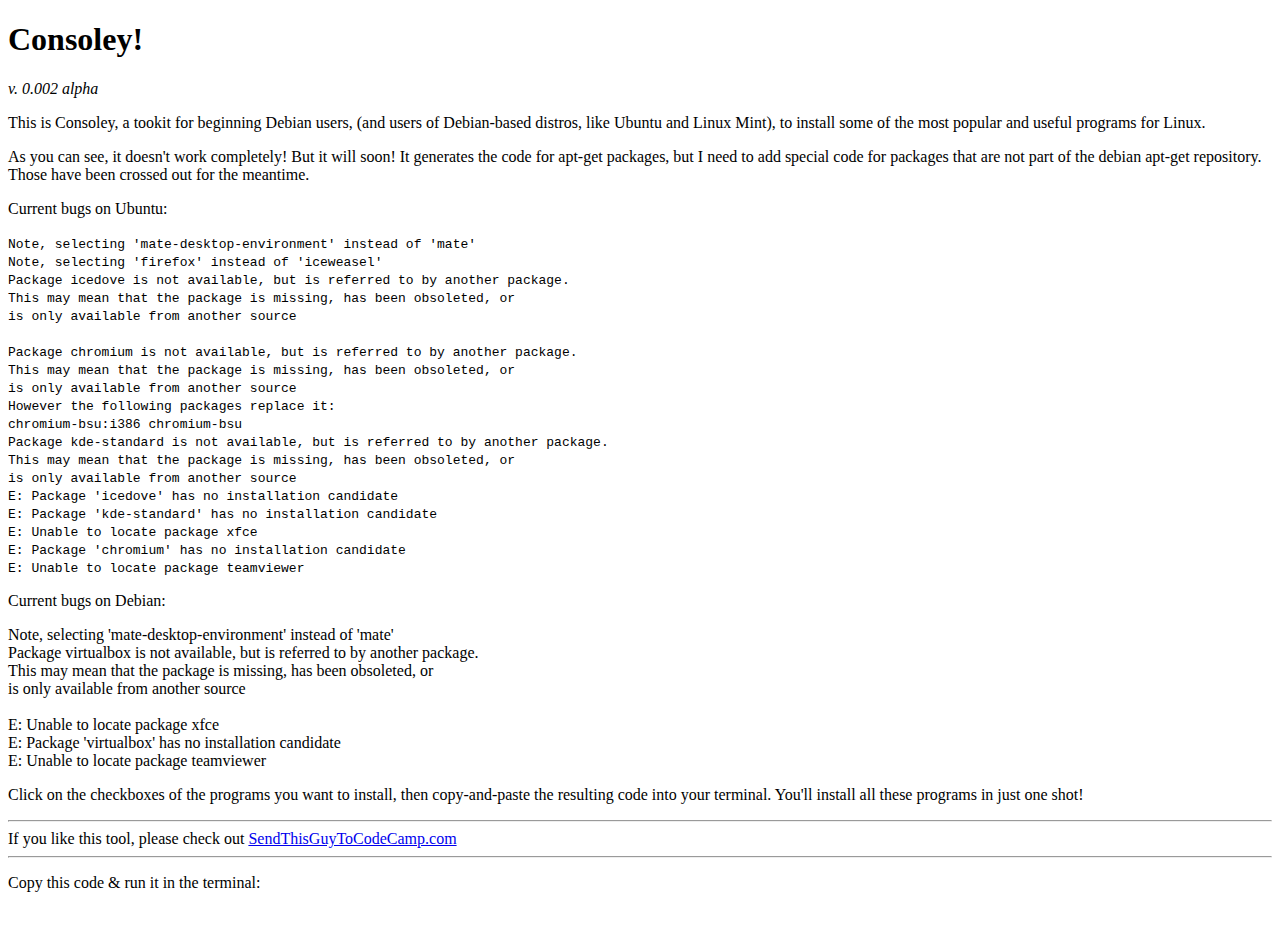
==== index.html @ d5e073c0 "update debian bug list" ====
<!DOCTYPE html>
<HTML>
    
    <head>
<link rel="stylesheet" href="css/style.css">

    </head>
    
    <body>
<H1>Consoley!</H1>
<p><em>v. 0.002 alpha</em></p>
<P>This is Consoley, a tookit for beginning Debian users, (and users of Debian-based distros, like Ubuntu and Linux Mint), to install some of the most popular and useful programs for Linux.</P>

<P>As you can see, it doesn't work completely! But it will soon!  It generates the code for apt-get packages, but I need to add special code for packages that are not part of the debian apt-get repository. Those have been crossed out for the meantime.</P>

<P>Current bugs on Ubuntu:</P>
<code>
Note, selecting 'mate-desktop-environment' instead of 'mate'<BR>
Note, selecting 'firefox' instead of 'iceweasel'<BR>
Package icedove is not available, but is referred to by another package.<BR>
This may mean that the package is missing, has been obsoleted, or<BR>
is only available from another source<BR>
<BR>
Package chromium is not available, but is referred to by another package.<BR>
This may mean that the package is missing, has been obsoleted, or<BR>
is only available from another source<BR>
However the following packages replace it:<BR>
  chromium-bsu:i386 chromium-bsu<BR>

Package kde-standard is not available, but is referred to by another package.<BR>
This may mean that the package is missing, has been obsoleted, or<BR>
is only available from another source<BR>

E: Package 'icedove' has no installation candidate<BR>
E: Package 'kde-standard' has no installation candidate<BR>
E: Unable to locate package xfce<BR>
E: Package 'chromium' has no installation candidate<BR>
E: Unable to locate package teamviewer<BR>

</code>
<P>Current bugs on Debian:</P>
<code></code>Note, selecting 'mate-desktop-environment' instead of 'mate'
<BR>Package virtualbox is not available, but is referred to by another package.
<BR>This may mean that the package is missing, has been obsoleted, or
<BR>is only available from another source
<BR>
<BR>E: Unable to locate package xfce
<BR>E: Package 'virtualbox' has no installation candidate
<BR>E: Unable to locate package teamviewer</code>


<P>Click on the checkboxes of the programs you want to install, then copy-and-paste the resulting code into your terminal.  You'll install all these programs in just one shot!</P>

<HR>
If you like this tool, please check out <a href="https://sendthisguytocodecamp.com">SendThisGuyToCodeCamp.com</a>
<HR>
<P>Copy this code &amp; run it in the terminal:</P>
<div id="installCode" class="terminal">&nbsp;</div>

        <form id="checkboxes" name="checkboxes">

        </form>


    </body>
    <script src="https://ajax.googleapis.com/ajax/libs/jquery/2.1.4/jquery.min.js"></script>    <script type="text/javascript" src="js/consoley.js"></script>

</html>
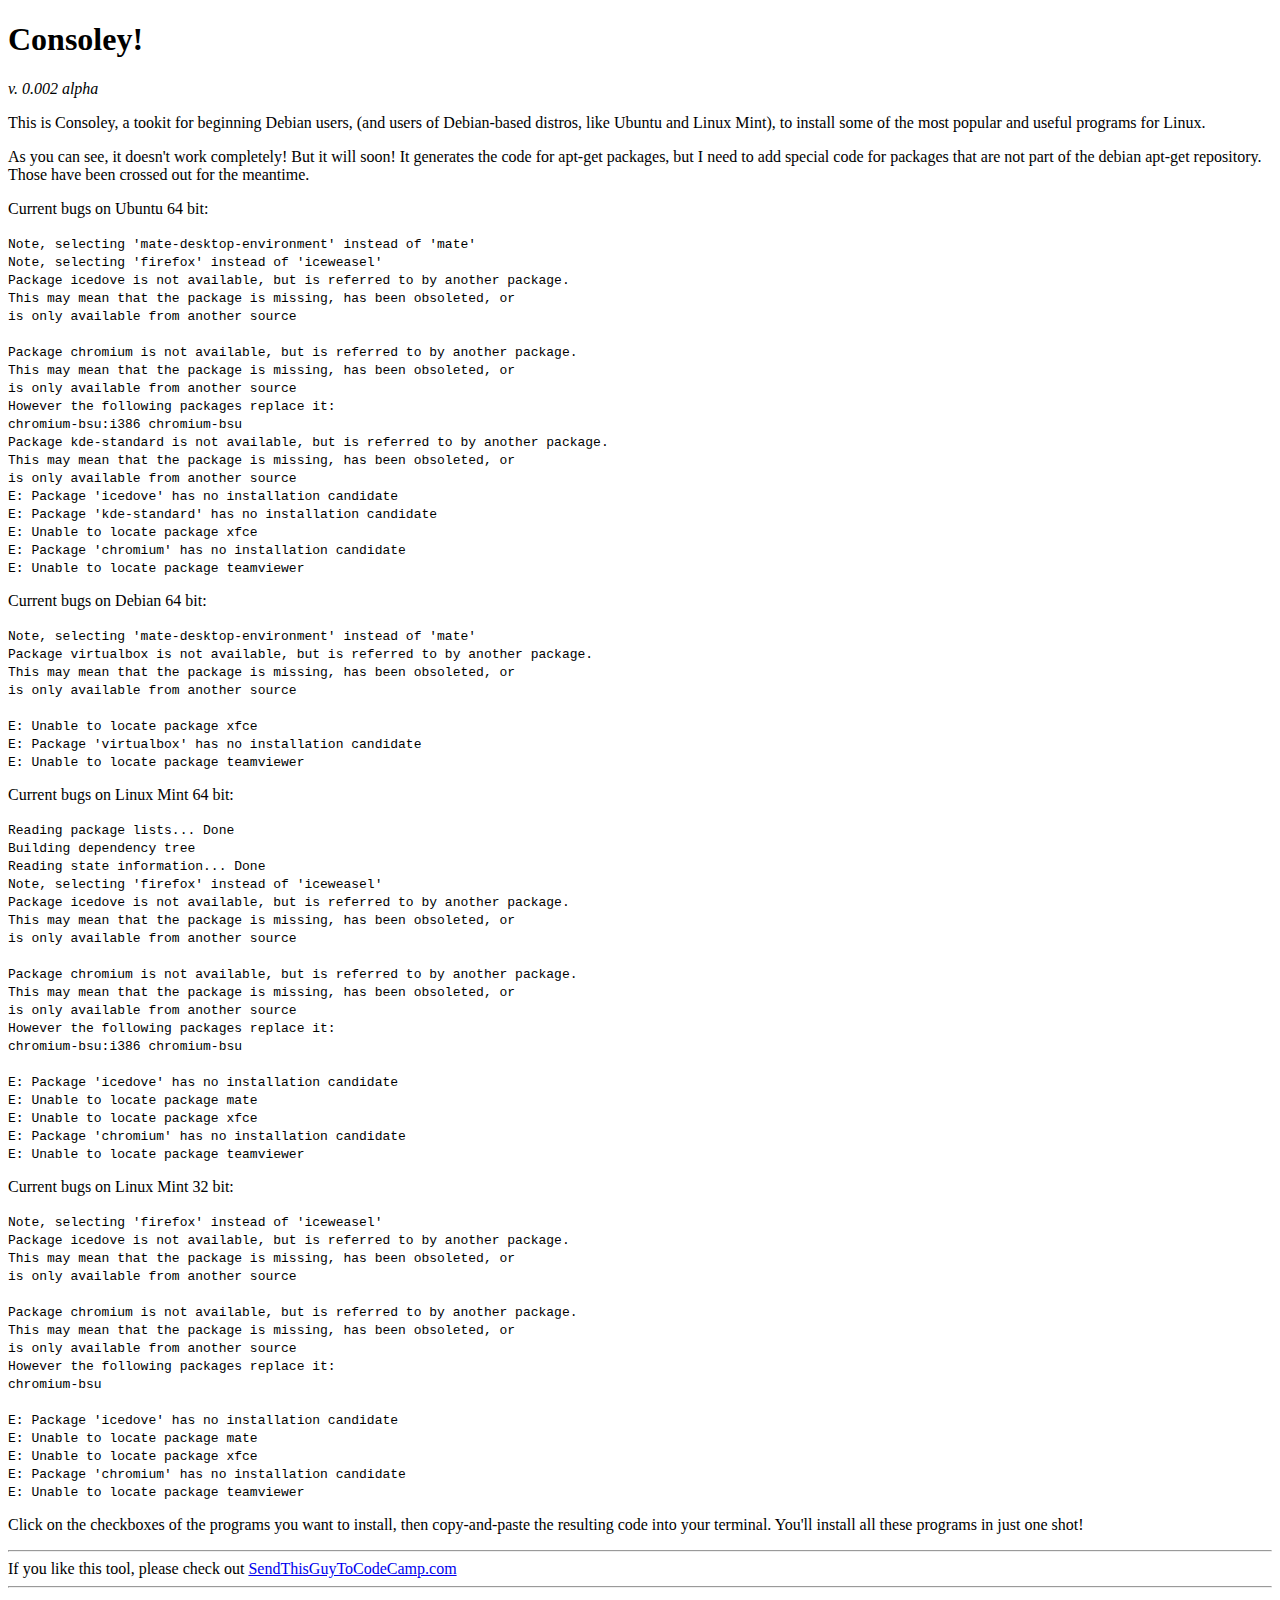
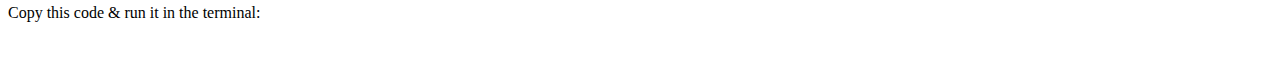
==== commit 6ff335c7: "Added Linux Mint 32bit" ====
--- a/index.html
+++ b/index.html
@@ -13,7 +13,7 @@
 
 <P>As you can see, it doesn't work completely! But it will soon!  It generates the code for apt-get packages, but I need to add special code for packages that are not part of the debian apt-get repository. Those have been crossed out for the meantime.</P>
 
-<P>Current bugs on Ubuntu:</P>
+<P>Current bugs on Ubuntu 64 bit:</P>
 <code>
 Note, selecting 'mate-desktop-environment' instead of 'mate'<BR>
 Note, selecting 'firefox' instead of 'iceweasel'<BR>
@@ -38,8 +38,8 @@
 E: Unable to locate package teamviewer<BR>
 
 </code>
-<P>Current bugs on Debian:</P>
-<code></code>Note, selecting 'mate-desktop-environment' instead of 'mate'
+<P>Current bugs on Debian 64 bit:</P>
+<code>Note, selecting 'mate-desktop-environment' instead of 'mate'
 <BR>Package virtualbox is not available, but is referred to by another package.
 <BR>This may mean that the package is missing, has been obsoleted, or
 <BR>is only available from another source
@@ -47,6 +47,46 @@
 <BR>E: Unable to locate package xfce
 <BR>E: Package 'virtualbox' has no installation candidate
 <BR>E: Unable to locate package teamviewer</code>
+
+<P>Current bugs on Linux Mint 64 bit:</P>
+<code>Reading package lists... Done
+<BR>Building dependency tree       
+<BR>Reading state information... Done
+<BR>Note, selecting 'firefox' instead of 'iceweasel'
+<BR>Package icedove is not available, but is referred to by another package.
+<BR>This may mean that the package is missing, has been obsoleted, or
+<BR>is only available from another source
+<BR>
+<BR>Package chromium is not available, but is referred to by another package.
+<BR>This may mean that the package is missing, has been obsoleted, or
+<BR>is only available from another source
+<BR>However the following packages replace it:
+<BR>  chromium-bsu:i386 chromium-bsu
+<BR>
+<BR>E: Package 'icedove' has no installation candidate
+<BR>E: Unable to locate package mate
+<BR>E: Unable to locate package xfce
+<BR>E: Package 'chromium' has no installation candidate
+<BR>E: Unable to locate package teamviewer</code>
+
+<P>Current bugs on Linux Mint 32 bit:</P>
+<code>Note, selecting 'firefox' instead of 'iceweasel'
+<BR>Package icedove is not available, but is referred to by another package.
+<BR>This may mean that the package is missing, has been obsoleted, or
+<BR>is only available from another source
+<BR>
+<BR>Package chromium is not available, but is referred to by another package.
+<BR>This may mean that the package is missing, has been obsoleted, or
+<BR>is only available from another source
+<BR>However the following packages replace it:
+<BR>  chromium-bsu
+<BR>
+<BR>E: Package 'icedove' has no installation candidate
+<BR>E: Unable to locate package mate
+<BR>E: Unable to locate package xfce
+<BR>E: Package 'chromium' has no installation candidate
+<BR>E: Unable to locate package teamviewer</code>
+
 
 
 <P>Click on the checkboxes of the programs you want to install, then copy-and-paste the resulting code into your terminal.  You'll install all these programs in just one shot!</P>
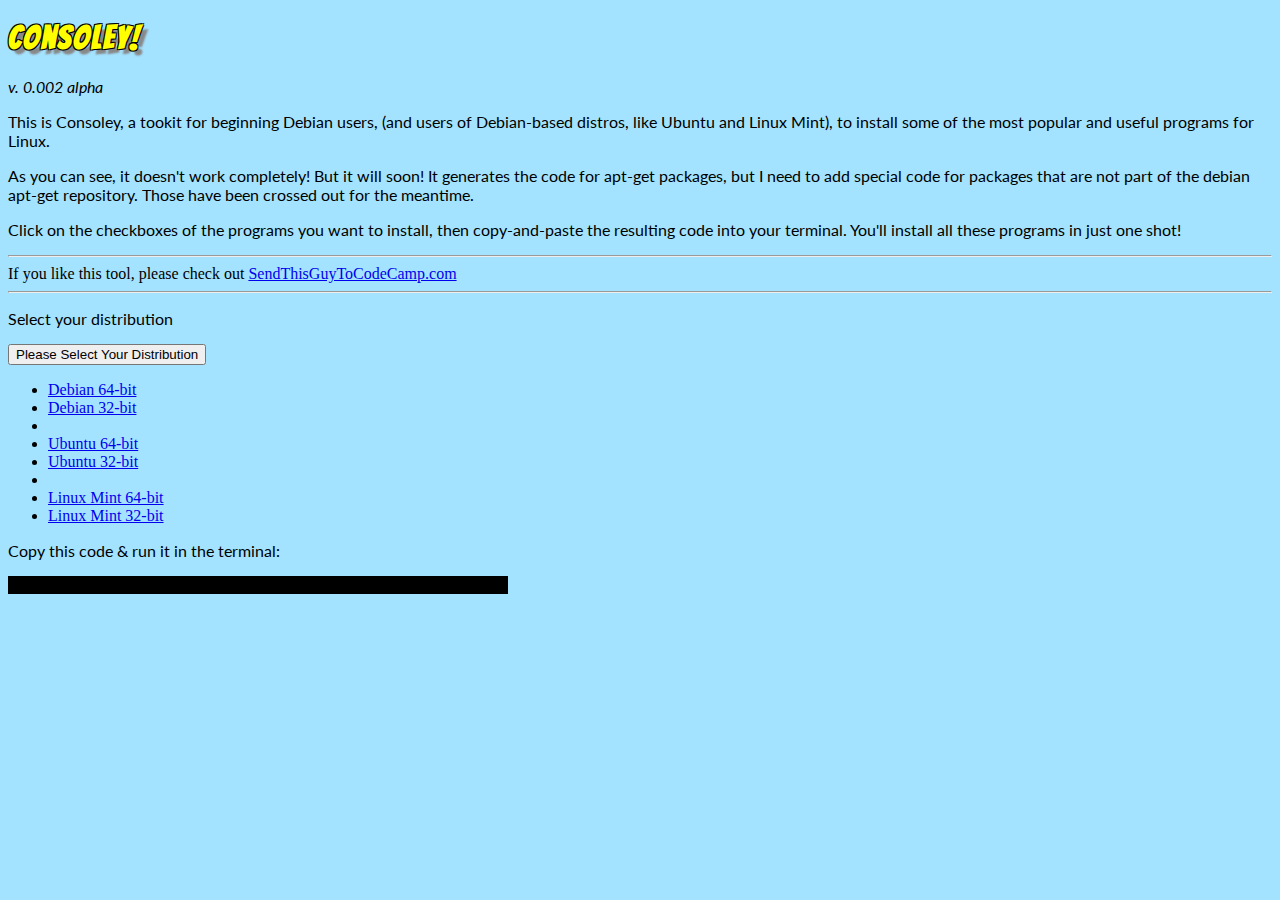
==== commit b131228b: "test" ====
--- a/index.html
+++ b/index.html
@@ -1,18 +1,26 @@
 <!DOCTYPE html>
-<HTML>
-    
-    <head>
-<link rel="stylesheet" href="css/style.css">
+<html>
+<head>
+    <link href="css/bootstrap.css" rel="stylesheet">
+    <link href="css/bootstrap-theme.css" rel="stylesheet">
+    <link href="css/style.css" rel="stylesheet">
 
-    </head>
-    
-    <body>
-<H1>Consoley!</H1>
-<p><em>v. 0.002 alpha</em></p>
-<P>This is Consoley, a tookit for beginning Debian users, (and users of Debian-based distros, like Ubuntu and Linux Mint), to install some of the most popular and useful programs for Linux.</P>
+    <title></title>
+</head>
 
-<P>As you can see, it doesn't work completely! But it will soon!  It generates the code for apt-get packages, but I need to add special code for packages that are not part of the debian apt-get repository. Those have been crossed out for the meantime.</P>
+<body>
+    <h1>Consoley!</h1>
 
+    <p><em>v. 0.002 alpha</em></p>
+
+    <p>This is Consoley, a tookit for beginning Debian users, (and users of
+    Debian-based distros, like Ubuntu and Linux Mint), to install some of the
+    most popular and useful programs for Linux.</p>
+
+    <p>As you can see, it doesn't work completely! But it will soon! It
+    generates the code for apt-get packages, but I need to add special code for
+    packages that are not part of the debian apt-get repository. Those have
+    been crossed out for the meantime.</p><!--
 <P>Current bugs on Ubuntu 64 bit:</P>
 <code>
 Note, selecting 'mate-desktop-environment' instead of 'mate'<BR>
@@ -88,21 +96,79 @@
 <BR>E: Unable to locate package teamviewer</code>
 
 
+<P>Current bugs on Linux Mint 32 bit:</P>
+<code>Note, selecting 'firefox' instead of 'iceweasel'
+<BR>Package icedove is not available, but is referred to by another package.
+<BR>This may mean that the package is missing, has been obsoleted, or
+<BR>is only available from another source
+<BR>
+<BR>Package chromium is not available, but is referred to by another package.
+<BR>This may mean that the package is missing, has been obsoleted, or
+<BR>is only available from another source
+<BR>However the following packages replace it:
+<BR>  chromium-bsu
 
-<P>Click on the checkboxes of the programs you want to install, then copy-and-paste the resulting code into your terminal.  You'll install all these programs in just one shot!</P>
+<BR>E: Package 'icedove' has no installation candidate
+<BR>E: Unable to locate package cinnamon
+<BR>E: Unable to locate package mate
+<BR>E: Unable to locate package xfce
+<BR>E: Package 'chromium' has no installation candidate
+<BR>E: Unable to locate package teamviewer</code>
+-->
 
-<HR>
-If you like this tool, please check out <a href="https://sendthisguytocodecamp.com">SendThisGuyToCodeCamp.com</a>
-<HR>
-<P>Copy this code &amp; run it in the terminal:</P>
-<div id="installCode" class="terminal">&nbsp;</div>
+    <p>Click on the checkboxes of the programs you want to install, then
+    copy-and-paste the resulting code into your terminal. You'll install all
+    these programs in just one shot!</p>
+    <hr>
+    If you like this tool, please check out <a href=
+    "https://sendthisguytocodecamp.com">SendThisGuyToCodeCamp.com</a>
+    <hr>
 
-        <form id="checkboxes" name="checkboxes">
+    <p>Select your distribution</p>
 
-        </form>
+    <div class="dropdown">
+        <button class="btn btn-default dropdown-toggle" data-toggle="dropdown"
+        id="menu1" type="button">Please Select Your Distribution <span class=
+        "caret"></span></button>
 
+        <ul class="dropdown-menu">
+            <li id="debian64">
+                <a href="#">Debian 64-bit</a>
+            </li>
 
-    </body>
-    <script src="https://ajax.googleapis.com/ajax/libs/jquery/2.1.4/jquery.min.js"></script>    <script type="text/javascript" src="js/consoley.js"></script>
+            <li id="debian32">
+                <a href="#">Debian 32-bit</a>
+            </li>
 
-</html>
+            <li class="divider"></li>
+
+            <li id="ubuntu64">
+                <a href="#">Ubuntu 64-bit</a>
+            </li>
+
+            <li id="ubuntu32">
+                <a href="#">Ubuntu 32-bit</a>
+            </li>
+
+            <li class="divider"></li>
+
+            <li id="linuxmint64">
+                <a href="#">Linux Mint 64-bit</a>
+            </li>
+
+            <li id="linuxmint32">
+                <a href="#">Linux Mint 32-bit</a>
+            </li>
+        </ul>
+    </div>
+
+    <p>Copy this code &amp; run it in the terminal:</p>
+
+    <div class="terminal" id="installCode">
+        &nbsp;
+    </div>
+
+    <form id="checkboxes" name="checkboxes"></form><script src=
+    "https://ajax.googleapis.com/ajax/libs/jquery/2.1.4/jquery.min.js"></script> <script src="js/bootstrap.js" type="text/javascript"></script> <script src="js/consoley.js" type="text/javascript"></script> 
+</body>
+</html>--- a/css/style.css
+++ b/css/style.css
@@ -0,0 +1,38 @@
+@import "http://fonts.googleapis.com/css?family=Lato|Share+Tech+Mono|Bangers";
+
+body {
+    background-color:#A4E3FF
+}
+
+p {
+    font-family:"Lato",Helvetica,Arial,sans
+}
+
+h1,h2,h3,h4,h5,h6 {
+    font-family:"Bangers","Lato",Helvetica,Arial,sans;
+    letter-spacing:2px;
+    color:#ff0;
+    text-shadow:-1px -1px 0 #000,1px -1px 0 #000,-1px 1px 0 #000,1px 1px 0 #000,5px 5px 2px #888
+}
+
+.aptget {
+    color:blue
+}
+
+.canonicalpartners,.dpkg,.wget,.ubuntu,.google,.nonfree,.steam {
+    text-decoration:line-through
+}
+
+.terminal {
+    color:lime;
+    background-color:#000;
+    font-family:"Share Tech Mono",monospace;
+    max-width:500px
+}
+
+.distrochoice {
+    height:128px;
+    width:128px;
+    margin:4px;
+    float:left
+}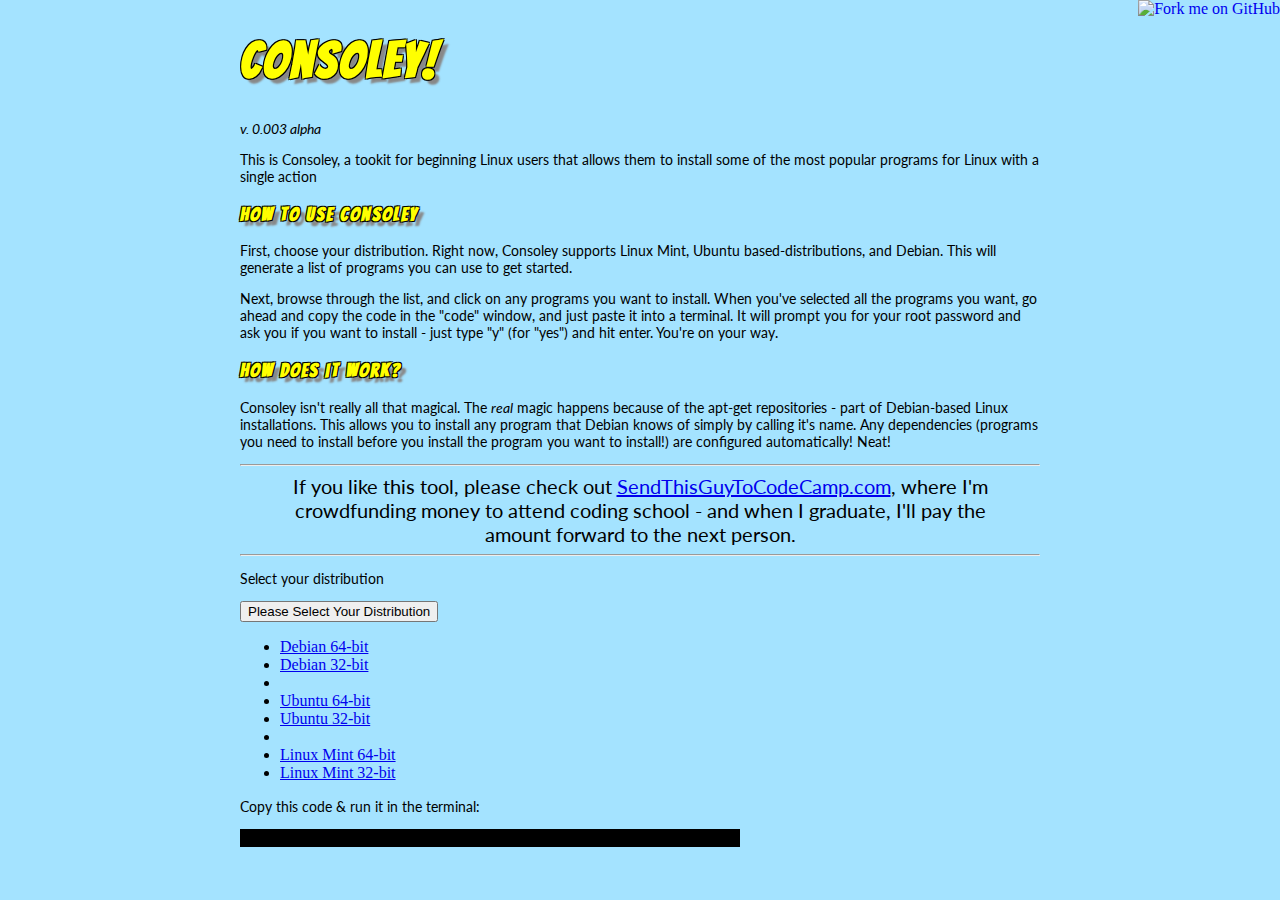
==== commit bd66134b: "finalwork decided to do apt-get only" ====
--- a/index.html
+++ b/index.html
@@ -9,119 +9,21 @@
 </head>
 
 <body>
+<div class="main-container">
     <h1>Consoley!</h1>
 
-    <p><em>v. 0.002 alpha</em></p>
+    <p><em>v. 0.003 alpha</em></p>
 
-    <p>This is Consoley, a tookit for beginning Debian users, (and users of
-    Debian-based distros, like Ubuntu and Linux Mint), to install some of the
-    most popular and useful programs for Linux.</p>
+    <p>This is Consoley, a tookit for beginning Linux users that allows them to install some of the most popular programs for Linux with a single action</P>
 
-    <p>As you can see, it doesn't work completely! But it will soon! It
-    generates the code for apt-get packages, but I need to add special code for
-    packages that are not part of the debian apt-get repository. Those have
-    been crossed out for the meantime.</p><!--
-<P>Current bugs on Ubuntu 64 bit:</P>
-<code>
-Note, selecting 'mate-desktop-environment' instead of 'mate'<BR>
-Note, selecting 'firefox' instead of 'iceweasel'<BR>
-Package icedove is not available, but is referred to by another package.<BR>
-This may mean that the package is missing, has been obsoleted, or<BR>
-is only available from another source<BR>
-<BR>
-Package chromium is not available, but is referred to by another package.<BR>
-This may mean that the package is missing, has been obsoleted, or<BR>
-is only available from another source<BR>
-However the following packages replace it:<BR>
-  chromium-bsu:i386 chromium-bsu<BR>
-
-Package kde-standard is not available, but is referred to by another package.<BR>
-This may mean that the package is missing, has been obsoleted, or<BR>
-is only available from another source<BR>
-
-E: Package 'icedove' has no installation candidate<BR>
-E: Package 'kde-standard' has no installation candidate<BR>
-E: Unable to locate package xfce<BR>
-E: Package 'chromium' has no installation candidate<BR>
-E: Unable to locate package teamviewer<BR>
-
-</code>
-<P>Current bugs on Debian 64 bit:</P>
-<code>Note, selecting 'mate-desktop-environment' instead of 'mate'
-<BR>Package virtualbox is not available, but is referred to by another package.
-<BR>This may mean that the package is missing, has been obsoleted, or
-<BR>is only available from another source
-<BR>
-<BR>E: Unable to locate package xfce
-<BR>E: Package 'virtualbox' has no installation candidate
-<BR>E: Unable to locate package teamviewer</code>
-
-<P>Current bugs on Linux Mint 64 bit:</P>
-<code>Reading package lists... Done
-<BR>Building dependency tree       
-<BR>Reading state information... Done
-<BR>Note, selecting 'firefox' instead of 'iceweasel'
-<BR>Package icedove is not available, but is referred to by another package.
-<BR>This may mean that the package is missing, has been obsoleted, or
-<BR>is only available from another source
-<BR>
-<BR>Package chromium is not available, but is referred to by another package.
-<BR>This may mean that the package is missing, has been obsoleted, or
-<BR>is only available from another source
-<BR>However the following packages replace it:
-<BR>  chromium-bsu:i386 chromium-bsu
-<BR>
-<BR>E: Package 'icedove' has no installation candidate
-<BR>E: Unable to locate package mate
-<BR>E: Unable to locate package xfce
-<BR>E: Package 'chromium' has no installation candidate
-<BR>E: Unable to locate package teamviewer</code>
-
-<P>Current bugs on Linux Mint 32 bit:</P>
-<code>Note, selecting 'firefox' instead of 'iceweasel'
-<BR>Package icedove is not available, but is referred to by another package.
-<BR>This may mean that the package is missing, has been obsoleted, or
-<BR>is only available from another source
-<BR>
-<BR>Package chromium is not available, but is referred to by another package.
-<BR>This may mean that the package is missing, has been obsoleted, or
-<BR>is only available from another source
-<BR>However the following packages replace it:
-<BR>  chromium-bsu
-<BR>
-<BR>E: Package 'icedove' has no installation candidate
-<BR>E: Unable to locate package mate
-<BR>E: Unable to locate package xfce
-<BR>E: Package 'chromium' has no installation candidate
-<BR>E: Unable to locate package teamviewer</code>
-
-
-<P>Current bugs on Linux Mint 32 bit:</P>
-<code>Note, selecting 'firefox' instead of 'iceweasel'
-<BR>Package icedove is not available, but is referred to by another package.
-<BR>This may mean that the package is missing, has been obsoleted, or
-<BR>is only available from another source
-<BR>
-<BR>Package chromium is not available, but is referred to by another package.
-<BR>This may mean that the package is missing, has been obsoleted, or
-<BR>is only available from another source
-<BR>However the following packages replace it:
-<BR>  chromium-bsu
-
-<BR>E: Package 'icedove' has no installation candidate
-<BR>E: Unable to locate package cinnamon
-<BR>E: Unable to locate package mate
-<BR>E: Unable to locate package xfce
-<BR>E: Package 'chromium' has no installation candidate
-<BR>E: Unable to locate package teamviewer</code>
--->
-
-    <p>Click on the checkboxes of the programs you want to install, then
-    copy-and-paste the resulting code into your terminal. You'll install all
-    these programs in just one shot!</p>
+    <H3>How to use Consoley</h3>
+    <p>First, choose your distribution. Right now, Consoley supports Linux Mint, Ubuntu based-distributions, and Debian. This will generate a list of programs you can use to get started.</p>
+    <P>Next, browse through the list, and click on any programs you want to install.  When you've selected all the programs you want, go ahead and copy the code in the "code" window, and just paste it into a terminal. It will prompt you for your root password and ask you if you want to install - just type "y" (for "yes") and hit enter.  You're on your way.</P>
+    <H3>How does it work?</H3>
+    <P>Consoley isn't really all that magical. The <i>real</i> magic happens because of the apt-get repositories - part of Debian-based Linux installations. This allows you to install any program that Debian knows of simply by calling it's name.  Any dependencies (programs you need to install before you install the program you want to install!) are configured automatically!  Neat!</P>
     <hr>
-    If you like this tool, please check out <a href=
-    "https://sendthisguytocodecamp.com">SendThisGuyToCodeCamp.com</a>
+    <div class="pitch">If you like this tool, please check out <a href=
+    "https://sendthisguytocodecamp.com">SendThisGuyToCodeCamp.com</a>, where I'm crowdfunding money to attend coding school - and when I graduate, I'll pay the amount forward to the next person.</div>
     <hr>
 
     <p>Select your distribution</p>
@@ -170,5 +72,8 @@
 
     <form id="checkboxes" name="checkboxes"></form><script src=
     "https://ajax.googleapis.com/ajax/libs/jquery/2.1.4/jquery.min.js"></script> <script src="js/bootstrap.js" type="text/javascript"></script> <script src="js/consoley.js" type="text/javascript"></script> 
+    </div>
+
+    <a href="https://github.com/brianboyko/consoley"><img style="position: absolute; top: 0; right: 0; border: 0;" src="https://camo.githubusercontent.com/365986a132ccd6a44c23a9169022c0b5c890c387/68747470733a2f2f73332e616d617a6f6e6177732e636f6d2f6769746875622f726962626f6e732f666f726b6d655f72696768745f7265645f6161303030302e706e67" alt="Fork me on GitHub" data-canonical-src="https://s3.amazonaws.com/github/ribbons/forkme_right_red_aa0000.png"></a>
 </body>
-</html>+</html>
--- a/css/style.css
+++ b/css/style.css
@@ -5,7 +5,8 @@
 }
 
 p {
-    font-family:"Lato",Helvetica,Arial,sans
+    font-family:"Lato",Helvetica,Arial,sans;
+    font-size:14px;
 }
 
 h1,h2,h3,h4,h5,h6 {
@@ -13,6 +14,17 @@
     letter-spacing:2px;
     color:#ff0;
     text-shadow:-1px -1px 0 #000,1px -1px 0 #000,-1px 1px 0 #000,1px 1px 0 #000,5px 5px 2px #888
+}
+
+h1{
+	font-size:50px;
+}
+
+.pitch {
+    font-family:"Lato",Helvetica,Arial,sans;
+    font-size:20px;
+    text-align:center;
+    padding:0px 20px;
 }
 
 .aptget {
@@ -35,4 +47,10 @@
     width:128px;
     margin:4px;
     float:left
+}
+
+.main-container {
+	max-width:90%;
+	width:800px;
+	margin:auto;
 }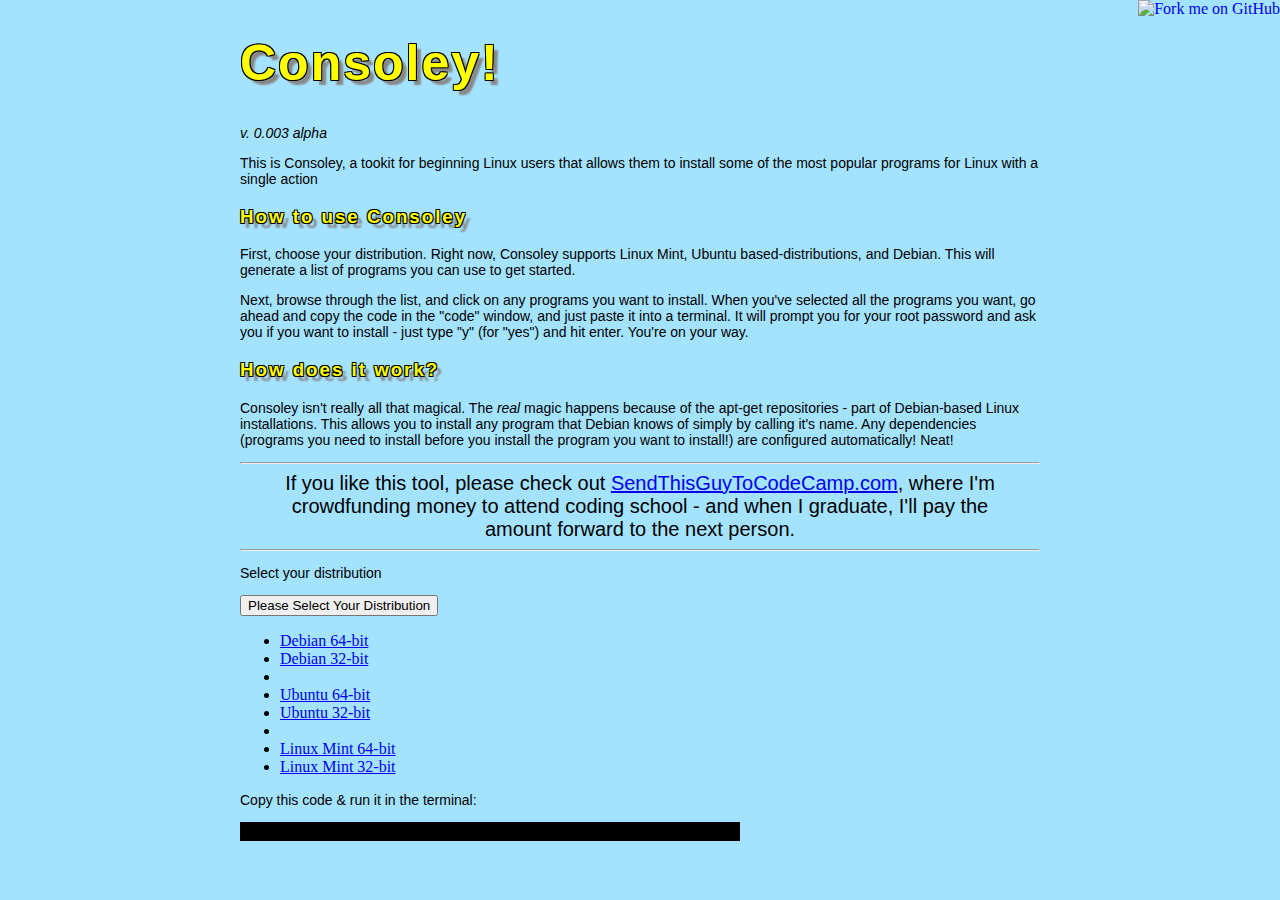
==== commit d4f0e05a: "finalwork decided to do apt-get only" ====
--- a/index.html
+++ b/index.html
@@ -9,71 +9,96 @@
 </head>
 
 <body>
-<div class="main-container">
-    <h1>Consoley!</h1>
+    <div class="main-container">
+        <h1>Consoley!</h1>
 
-    <p><em>v. 0.003 alpha</em></p>
+        <p><em>v. 0.003 alpha</em></p>
 
-    <p>This is Consoley, a tookit for beginning Linux users that allows them to install some of the most popular programs for Linux with a single action</P>
+        <p>This is Consoley, a tookit for beginning Linux users that allows
+        them to install some of the most popular programs for Linux with a
+        single action</p>
 
-    <H3>How to use Consoley</h3>
-    <p>First, choose your distribution. Right now, Consoley supports Linux Mint, Ubuntu based-distributions, and Debian. This will generate a list of programs you can use to get started.</p>
-    <P>Next, browse through the list, and click on any programs you want to install.  When you've selected all the programs you want, go ahead and copy the code in the "code" window, and just paste it into a terminal. It will prompt you for your root password and ask you if you want to install - just type "y" (for "yes") and hit enter.  You're on your way.</P>
-    <H3>How does it work?</H3>
-    <P>Consoley isn't really all that magical. The <i>real</i> magic happens because of the apt-get repositories - part of Debian-based Linux installations. This allows you to install any program that Debian knows of simply by calling it's name.  Any dependencies (programs you need to install before you install the program you want to install!) are configured automatically!  Neat!</P>
-    <hr>
-    <div class="pitch">If you like this tool, please check out <a href=
-    "https://sendthisguytocodecamp.com">SendThisGuyToCodeCamp.com</a>, where I'm crowdfunding money to attend coding school - and when I graduate, I'll pay the amount forward to the next person.</div>
-    <hr>
+        <h3>How to use Consoley</h3>
 
-    <p>Select your distribution</p>
+        <p>First, choose your distribution. Right now, Consoley supports Linux
+        Mint, Ubuntu based-distributions, and Debian. This will generate a list
+        of programs you can use to get started.</p>
 
-    <div class="dropdown">
-        <button class="btn btn-default dropdown-toggle" data-toggle="dropdown"
-        id="menu1" type="button">Please Select Your Distribution <span class=
-        "caret"></span></button>
+        <p>Next, browse through the list, and click on any programs you want to
+        install. When you've selected all the programs you want, go ahead and
+        copy the code in the "code" window, and just paste it into a terminal.
+        It will prompt you for your root password and ask you if you want to
+        install - just type "y" (for "yes") and hit enter. You're on your
+        way.</p>
 
-        <ul class="dropdown-menu">
-            <li id="debian64">
-                <a href="#">Debian 64-bit</a>
-            </li>
+        <h3>How does it work?</h3>
 
-            <li id="debian32">
-                <a href="#">Debian 32-bit</a>
-            </li>
+        <p>Consoley isn't really all that magical. The <i>real</i> magic
+        happens because of the apt-get repositories - part of Debian-based
+        Linux installations. This allows you to install any program that Debian
+        knows of simply by calling it's name. Any dependencies (programs you
+        need to install before you install the program you want to install!)
+        are configured automatically! Neat!</p>
+        <hr>
 
-            <li class="divider"></li>
+        <div class="pitch">
+            If you like this tool, please check out <a href=
+            "https://sendthisguytocodecamp.com">SendThisGuyToCodeCamp.com</a>,
+            where I'm crowdfunding money to attend coding school - and when I
+            graduate, I'll pay the amount forward to the next person.
+        </div>
+        <hr>
 
-            <li id="ubuntu64">
-                <a href="#">Ubuntu 64-bit</a>
-            </li>
+        <p>Select your distribution</p>
 
-            <li id="ubuntu32">
-                <a href="#">Ubuntu 32-bit</a>
-            </li>
+        <div class="dropdown">
+            <button class="btn btn-default dropdown-toggle" data-toggle=
+            "dropdown" id="menu1" type="button">Please Select Your Distribution
+            <span class="caret"></span></button>
 
-            <li class="divider"></li>
+            <ul class="dropdown-menu">
+                <li id="debian64">
+                    <a href="#">Debian 64-bit</a>
+                </li>
 
-            <li id="linuxmint64">
-                <a href="#">Linux Mint 64-bit</a>
-            </li>
+                <li id="debian32">
+                    <a href="#">Debian 32-bit</a>
+                </li>
 
-            <li id="linuxmint32">
-                <a href="#">Linux Mint 32-bit</a>
-            </li>
-        </ul>
-    </div>
+                <li class="divider"></li>
 
-    <p>Copy this code &amp; run it in the terminal:</p>
+                <li id="ubuntu64">
+                    <a href="#">Ubuntu 64-bit</a>
+                </li>
 
-    <div class="terminal" id="installCode">
-        &nbsp;
-    </div>
+                <li id="ubuntu32">
+                    <a href="#">Ubuntu 32-bit</a>
+                </li>
 
-    <form id="checkboxes" name="checkboxes"></form><script src=
+                <li class="divider"></li>
+
+                <li id="linuxmint64">
+                    <a href="#">Linux Mint 64-bit</a>
+                </li>
+
+                <li id="linuxmint32">
+                    <a href="#">Linux Mint 32-bit</a>
+                </li>
+            </ul>
+        </div>
+
+        <p>Copy this code &amp; run it in the terminal:</p>
+
+        <div class="terminal" id="installCode">
+            &nbsp;
+        </div>
+
+        <form id="checkboxes" name="checkboxes"></form>
+    </div><a href="https://github.com/brianboyko/consoley"><img alt=
+    "Fork me on GitHub" data-canonical-src=
+    "https://s3.amazonaws.com/github/ribbons/forkme_right_red_aa0000.png" src=
+    "https://camo.githubusercontent.com/365986a132ccd6a44c23a9169022c0b5c890c387/68747470733a2f2f73332e616d617a6f6e6177732e636f6d2f6769746875622f726962626f6e732f666f726b6d655f72696768745f7265645f6161303030302e706e67"
+    style="position: absolute; top: 0; right: 0; border: 0;"></a><script src=
     "https://ajax.googleapis.com/ajax/libs/jquery/2.1.4/jquery.min.js"></script> <script src="js/bootstrap.js" type="text/javascript"></script> <script src="js/consoley.js" type="text/javascript"></script> 
-    </div>
-
-    <a href="https://github.com/brianboyko/consoley"><img style="position: absolute; top: 0; right: 0; border: 0;" src="https://camo.githubusercontent.com/365986a132ccd6a44c23a9169022c0b5c890c387/68747470733a2f2f73332e616d617a6f6e6177732e636f6d2f6769746875622f726962626f6e732f666f726b6d655f72696768745f7265645f6161303030302e706e67" alt="Fork me on GitHub" data-canonical-src="https://s3.amazonaws.com/github/ribbons/forkme_right_red_aa0000.png"></a>
 </body>
-</html>
+</html>--- a/css/style.css
+++ b/css/style.css
@@ -1,4 +1,4 @@
-@import "http://fonts.googleapis.com/css?family=Lato|Share+Tech+Mono|Bangers";
+@import http://fonts.googleapis.com/css?family=Lato|Share+Tech+Mono|Bangers;
 
 body {
     background-color:#A4E3FF
@@ -6,7 +6,7 @@
 
 p {
     font-family:"Lato",Helvetica,Arial,sans;
-    font-size:14px;
+    font-size:14px
 }
 
 h1,h2,h3,h4,h5,h6 {
@@ -16,15 +16,15 @@
     text-shadow:-1px -1px 0 #000,1px -1px 0 #000,-1px 1px 0 #000,1px 1px 0 #000,5px 5px 2px #888
 }
 
-h1{
-	font-size:50px;
+h1 {
+    font-size:50px
 }
 
 .pitch {
     font-family:"Lato",Helvetica,Arial,sans;
     font-size:20px;
     text-align:center;
-    padding:0px 20px;
+    padding:0 20px
 }
 
 .aptget {
@@ -50,7 +50,7 @@
 }
 
 .main-container {
-	max-width:90%;
-	width:800px;
-	margin:auto;
+    max-width:90%;
+    width:800px;
+    margin:auto
 }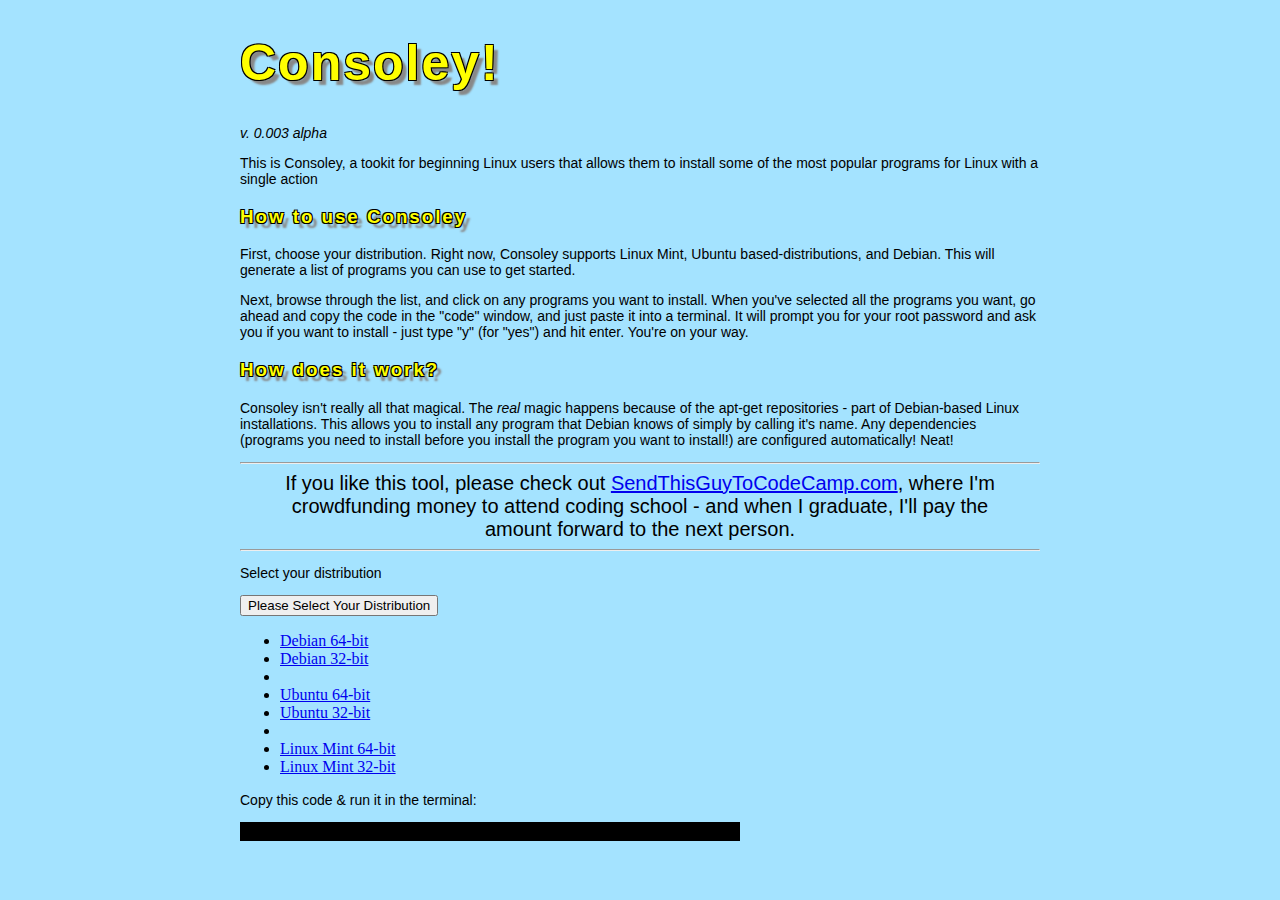
==== commit 7a606e08: "were files really committed?" ====
--- a/index.html
+++ b/index.html
@@ -94,11 +94,8 @@
         </div>
 
         <form id="checkboxes" name="checkboxes"></form>
-    </div><a href="https://github.com/brianboyko/consoley"><img alt=
-    "Fork me on GitHub" data-canonical-src=
-    "https://s3.amazonaws.com/github/ribbons/forkme_right_red_aa0000.png" src=
-    "https://camo.githubusercontent.com/365986a132ccd6a44c23a9169022c0b5c890c387/68747470733a2f2f73332e616d617a6f6e6177732e636f6d2f6769746875622f726962626f6e732f666f726b6d655f72696768745f7265645f6161303030302e706e67"
-    style="position: absolute; top: 0; right: 0; border: 0;"></a><script src=
-    "https://ajax.googleapis.com/ajax/libs/jquery/2.1.4/jquery.min.js"></script> <script src="js/bootstrap.js" type="text/javascript"></script> <script src="js/consoley.js" type="text/javascript"></script> 
+    </div><script src="https://ajax.googleapis.com/ajax/libs/jquery/2.1.4/jquery.min.js"></script>
+    <script src="js/bootstrap.js" type="text/javascript"></script>
+    <script src="js/consoley.js" type="text/javascript"></script> 
 </body>
 </html>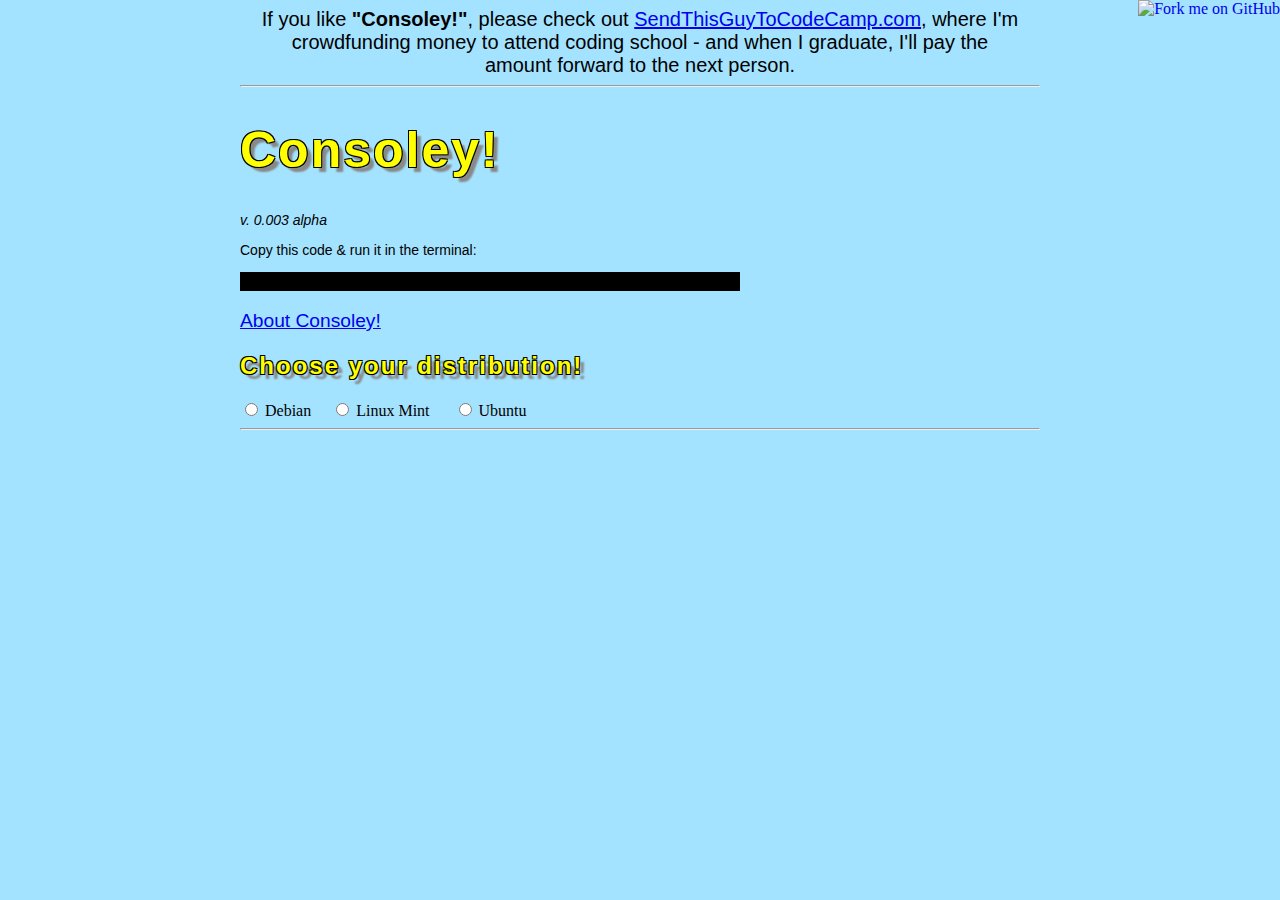
==== commit 1b8d6df5: "Consoley done!" ====
--- a/index.html
+++ b/index.html
@@ -9,93 +9,58 @@
 </head>
 
 <body>
+<a href="https://github.com/brianboyko/consoley"><img style="position: absolute; top: 0; right: 0; border: 0;" src="https://camo.githubusercontent.com/652c5b9acfaddf3a9c326fa6bde407b87f7be0f4/68747470733a2f2f73332e616d617a6f6e6177732e636f6d2f6769746875622f726962626f6e732f666f726b6d655f72696768745f6f72616e67655f6666373630302e706e67" alt="Fork me on GitHub" data-canonical-src="https://s3.amazonaws.com/github/ribbons/forkme_right_orange_ff7600.png"></a>
     <div class="main-container">
-        <h1>Consoley!</h1>
-
-        <p><em>v. 0.003 alpha</em></p>
-
-        <p>This is Consoley, a tookit for beginning Linux users that allows
-        them to install some of the most popular programs for Linux with a
-        single action</p>
-
-        <h3>How to use Consoley</h3>
-
-        <p>First, choose your distribution. Right now, Consoley supports Linux
-        Mint, Ubuntu based-distributions, and Debian. This will generate a list
-        of programs you can use to get started.</p>
-
-        <p>Next, browse through the list, and click on any programs you want to
-        install. When you've selected all the programs you want, go ahead and
-        copy the code in the "code" window, and just paste it into a terminal.
-        It will prompt you for your root password and ask you if you want to
-        install - just type "y" (for "yes") and hit enter. You're on your
-        way.</p>
-
-        <h3>How does it work?</h3>
-
-        <p>Consoley isn't really all that magical. The <i>real</i> magic
-        happens because of the apt-get repositories - part of Debian-based
-        Linux installations. This allows you to install any program that Debian
-        knows of simply by calling it's name. Any dependencies (programs you
-        need to install before you install the program you want to install!)
-        are configured automatically! Neat!</p>
-        <hr>
-
-        <div class="pitch">
-            If you like this tool, please check out <a href=
+             <div class="pitch">
+            If you like <B>"Consoley!"</B>, please check out <a href=
             "https://sendthisguytocodecamp.com">SendThisGuyToCodeCamp.com</a>,
             where I'm crowdfunding money to attend coding school - and when I
             graduate, I'll pay the amount forward to the next person.
         </div>
-        <hr>
+        <HR>
+    <div class="instructions">
 
-        <p>Select your distribution</p>
+        <div id="terminal-container" class="terminal-container"><h1>Consoley!</h1>
 
-        <div class="dropdown">
-            <button class="btn btn-default dropdown-toggle" data-toggle=
-            "dropdown" id="menu1" type="button">Please Select Your Distribution
-            <span class="caret"></span></button>
+        <p><em>v. 0.003 alpha</em></p>
 
-            <ul class="dropdown-menu">
-                <li id="debian64">
-                    <a href="#">Debian 64-bit</a>
-                </li>
-
-                <li id="debian32">
-                    <a href="#">Debian 32-bit</a>
-                </li>
-
-                <li class="divider"></li>
-
-                <li id="ubuntu64">
-                    <a href="#">Ubuntu 64-bit</a>
-                </li>
-
-                <li id="ubuntu32">
-                    <a href="#">Ubuntu 32-bit</a>
-                </li>
-
-                <li class="divider"></li>
-
-                <li id="linuxmint64">
-                    <a href="#">Linux Mint 64-bit</a>
-                </li>
-
-                <li id="linuxmint32">
-                    <a href="#">Linux Mint 32-bit</a>
-                </li>
-            </ul>
-        </div>
-
-        <p>Copy this code &amp; run it in the terminal:</p>
+        <P>Copy this code &amp; run it in the terminal:</P>
 
         <div class="terminal" id="installCode">
             &nbsp;
         </div>
+        <P style="font-size:120%"><a href="about.html">About Consoley!</a></P>
+        </div>
+
+       
+</div>
+
+<div class="generator">
+<H2>Choose your distribution!</H2>
+<form class="radio-buttons" action="">
+<input name="distro" type="radio" id="debian64">&nbsp;Debian&nbsp;&nbsp;&nbsp;&nbsp;</input>
+<input name="distro" type="radio" id="linuxmint64">&nbsp;Linux Mint&nbsp;&nbsp;&nbsp;&nbsp;&nbsp;</input>
+<input name="distro" type="radio" id="ubuntu64">&nbsp;Ubuntu&nbsp;&nbsp;&nbsp;&nbsp;</input>
+</form>
+
+            </ul>
+
+
 
         <form id="checkboxes" name="checkboxes"></form>
-    </div><script src="https://ajax.googleapis.com/ajax/libs/jquery/2.1.4/jquery.min.js"></script>
+
+
+        <hr>
+
+        
+
+        </div>
+
+
+
+</body>
+
+            <script src="js/jquery-2.1.4.min.js"></script>
     <script src="js/bootstrap.js" type="text/javascript"></script>
     <script src="js/consoley.js" type="text/javascript"></script> 
-</body>
 </html>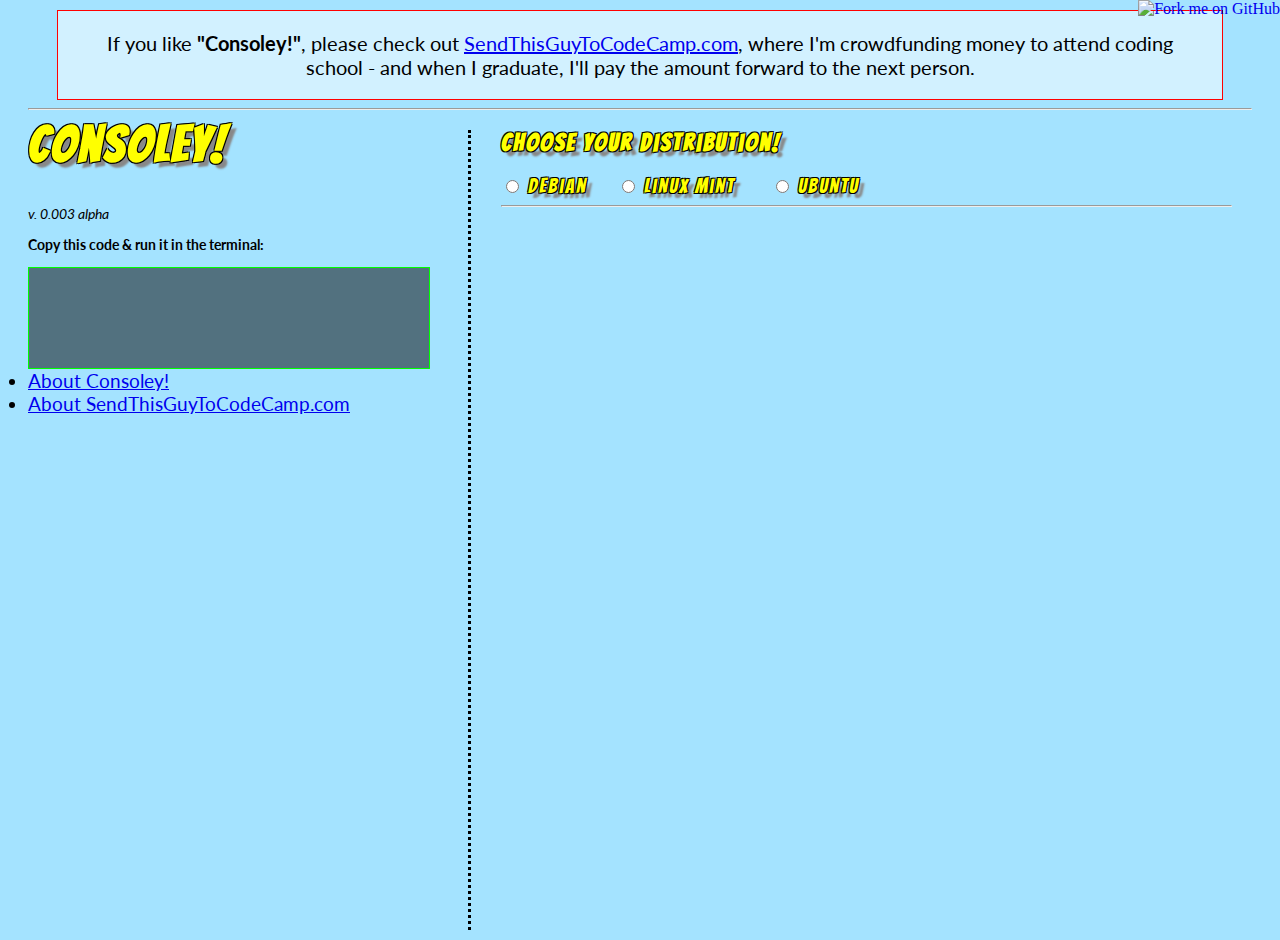
==== commit 173e3f1e: "consoley" ====
--- a/index.html
+++ b/index.html
@@ -20,16 +20,17 @@
         <HR>
     <div class="instructions">
 
-        <div id="terminal-container" class="terminal-container"><h1>Consoley!</h1>
+        <div id="terminal-container" class="terminal-container"><h1 style="margin-top:0px;">Consoley!</h1>
 
         <p><em>v. 0.003 alpha</em></p>
 
-        <P>Copy this code &amp; run it in the terminal:</P>
+        <P><B>Copy this code &amp; run it in the terminal:</B></P>
 
         <div class="terminal" id="installCode">
             &nbsp;
         </div>
-        <P style="font-size:120%"><a href="about.html">About Consoley!</a></P>
+        <LI style="font-size:120%"><a href="about.html">About Consoley!</a></LI>
+        <LI style="font-size:120%"><a href="https://sendthisguytocodecamp.com">About SendThisGuyToCodeCamp.com</a></LI>
         </div>
 
        
--- a/css/style.css
+++ b/css/style.css
@@ -1,4 +1,4 @@
-@import http://fonts.googleapis.com/css?family=Lato|Share+Tech+Mono|Bangers;
+@import url('http://fonts.googleapis.com/css?family=Lato|Share+Tech+Mono|Bangers');
 
 body {
     background-color:#A4E3FF
@@ -24,33 +24,66 @@
     font-family:"Lato",Helvetica,Arial,sans;
     font-size:20px;
     text-align:center;
-    padding:0 20px
+    padding:20px 20px;
+    margin:auto;
+    width:calc(100% - 100px);
+        background-color:rgba(255, 255, 255, .5);
+        border: 1px solid red;
+
 }
 
 .aptget {
     color:blue
 }
 
-.canonicalpartners,.dpkg,.wget,.ubuntu,.google,.nonfree,.steam {
-    text-decoration:line-through
+.terminal {
+    color:lime;
+    background-color:rgba(0, 0, 0, .5);
+    font-family:"Share Tech Mono",monospace;
+    max-width:500px;
+    width:400px;
+    min-height:100px;
+    border: 1px solid lime ;
 }
 
-.terminal {
-    color:lime;
-    background-color:#000;
-    font-family:"Share Tech Mono",monospace;
-    max-width:500px
-}
 
-.distrochoice {
-    height:128px;
-    width:128px;
-    margin:4px;
-    float:left
+.terminal-container {
+    font-family:"Lato", Helvetica, Arial, sans;
+    max-width:350px;
+    width:350px;
+    display:block;
 }
 
 .main-container {
-    max-width:90%;
-    width:800px;
-    margin:auto
+margin:10px 20px;
+}
+
+.instructions{
+	padding: 0px 20px 0px 0px;
+	margin:0px 20px 0px 0px;
+	width:400px;
+	max-width:50%;
+	float:left;
+	min-height:calc(100% - 100px);
+}
+
+.generator{
+		padding: 0px 20px 0px 30px;
+	margin:0px 30px 0px px;
+	margin-left:440px;
+		border-left: 3px dotted black;
+		min-height:calc(100vh - 100px);
+}
+
+.radio-buttons{
+	    font-family:"Bangers","Lato",Helvetica,Arial,sans;
+    letter-spacing:2px;
+    color:#ff0;
+    text-shadow:-1px -1px 0 #000,1px -1px 0 #000,-1px 1px 0 #000,1px 1px 0 #000,5px 5px 2px #888;
+    font-size:20px;
+}
+
+.fixed{
+	position:fixed;
+    top: 10px;
 }